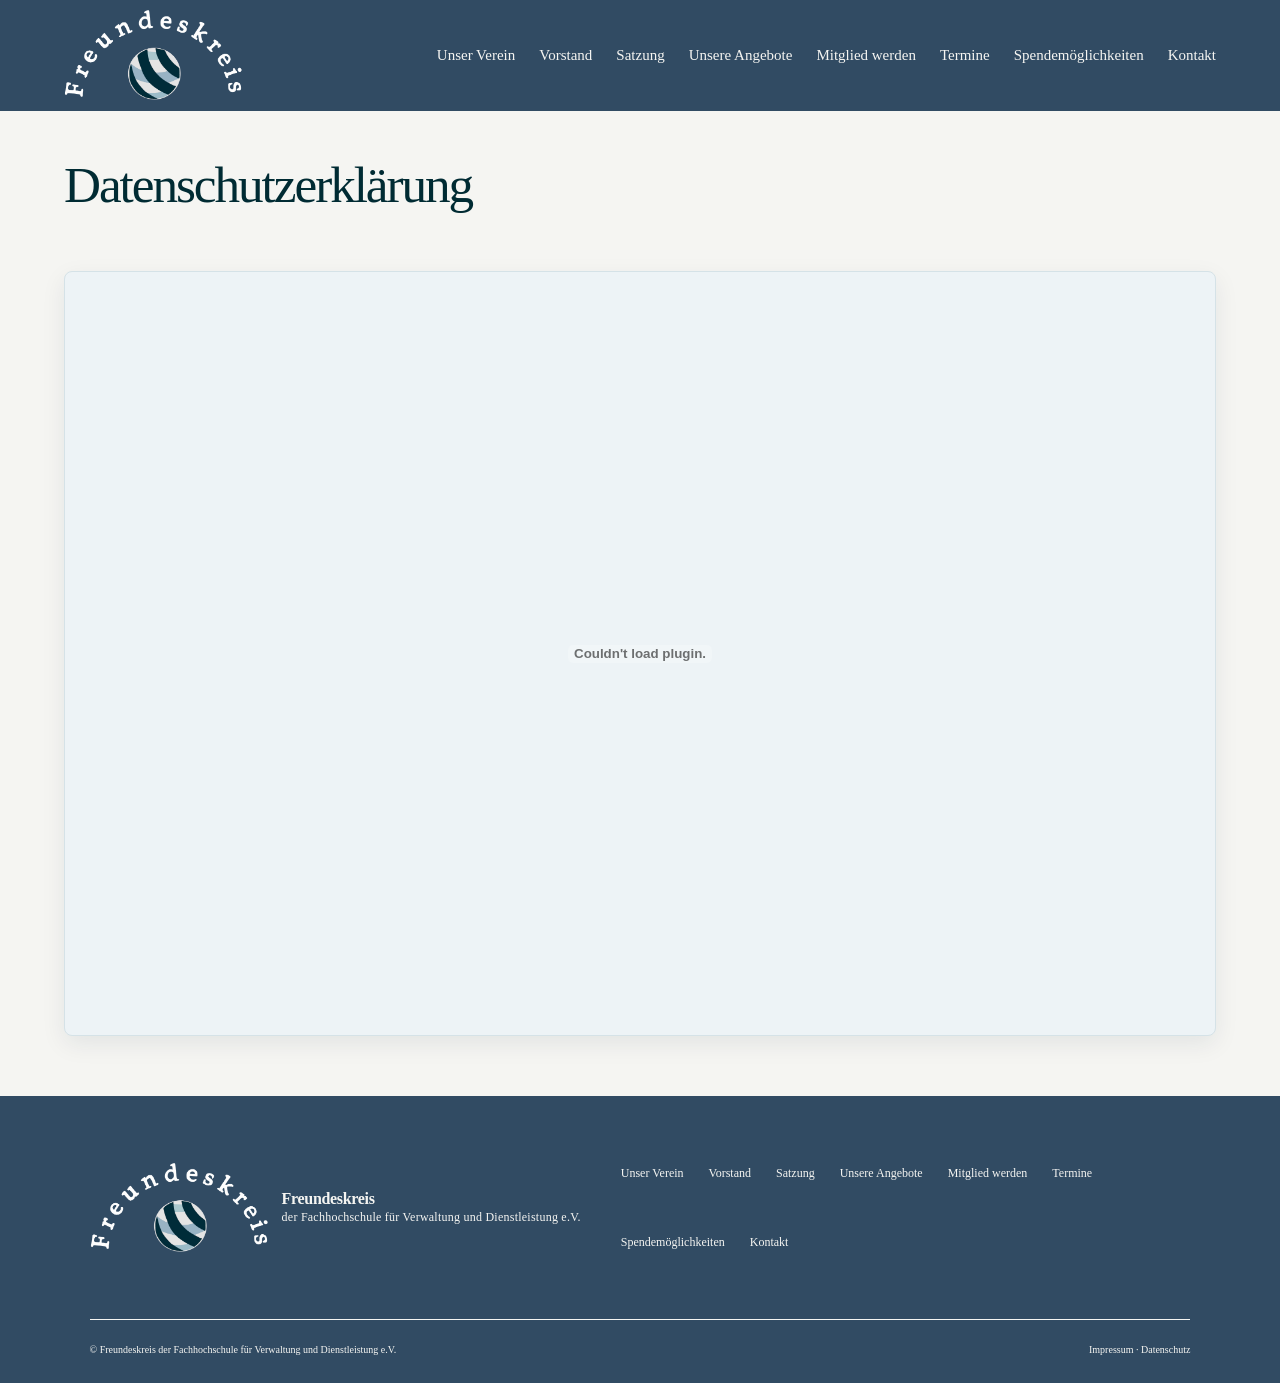
==== datenschutz.html @ eb2169b2 "Footer Links hinzugefügt" ====
<!doctype html>
<html lang="de">

<head>

  <meta charset="utf-8">

  <meta name="viewport" content="width=device-width, initial-scale=1">

  <meta
    name="description"
    content="Freundeskreis der Fachhochschule für Verwaltung und Dienstleistung e.V."
  >

  <title>
    Freundeskreis der Fachhochschule für Verwaltung und Dienstleistung e.V.
  </title>
 <link rel="stylesheet" href="style.css">
  <link rel="stylesheet" href="impressum und datenschutz.css">

</head>

<!-- =========================
       Buttons zurück an index.html test test tttest
  ========================== -->

<body>

  <!-- =========================
       SKIP-LINK
  ========================== -->

  <a class="skip-link" href="#start">
    Zum Inhalt springen
  </a>


  <!-- =========================
       HEADER
  ========================== -->

  <header class="site-header">

    <a
      class="brand"
      href="index.html"
      aria-label="Freundeskreis der Verwaltungsfachhochschule Altenholz – Startseite"
    >

      <img
        src="Logo.png"
        alt="Logo des Freundeskreises der Verwaltungsfachhochschule Altenholz"
      >

    </a>


    <button
      class="menu-toggle"
      id="menu-toggle"
      type="button"
      aria-label="Menü öffnen"
      aria-expanded="false"
      aria-controls="main-navigation"
    >
      ☰
    </button>


    <nav
      class="nav"
      id="main-navigation"
      aria-label="Hauptnavigation"
    >

      <a href="index.html#verein">
        Unser Verein
      </a>

      <a href="index.html#vorstand">
        Vorstand
      </a>

      <a href="index.html#satzung">
        Satzung
      </a>
      
	  <a href="index.html#angebot">
        Unsere Angebote
      </a>
      
      <a href="index.html#mitglied">
        Mitglied werden
      </a>
      
      <a href="index.html#Termine">
        Termine
      </a>
      
      <a href="index.html#spendemöglichkeiten">
        Spendemöglichkeiten
      </a>
      
      <a href="index.html#kontakt">
        Kontakt
      </a>
      
</nav>
  </header>
<main id="start" class="datenschutz, impressum">
<div class="datenschutz-seite, impressum-seite">
<h1>Datenschutzerklärung</h1>

<object 
class="pdf-anzeige" 
data="Datenschutzerklärung.pdf" 
type="application/pdf"
aria-label="Datenschutzerklärung als PDF"> 
</object>
</div>
 </main>
<!-- =========================
      FOOTER
 ========================== -->
 <footer>
   <div class="footer-top">
     <div class="brand footer-brand">
       <img
         src="Logo.png"
         alt="Logo des Freundeskreises"
       >
       <span>
         Freundeskreis<br> 
         <small>
           der Fachhochschule für Verwaltung und Dienstleistung e.V.
         </small>
       </span>
     </div>
     <nav
       class="footer-links"
       aria-label="Footer-Navigation"
     >
       <a href="index.html#verein">
       Unser Verein
     </a>
     <a href="index.html#vorstand">
       Vorstand
     </a>
     <a href="index.html#satzung">
       Satzung
     </a>
    
	  <a href="index.html#angebot">
       Unsere Angebote
     </a>
    
     <a href="index.html#mitglied">
       Mitglied werden
     </a>
    
     <a href="index.html#Termine">
       Termine
     </a>
    
     <a href="index.html#spendemöglichkeiten">
       Spendemöglichkeiten
     </a>
    
     <a href="index.html#kontakt">
       Kontakt
     </a>
    
     </nav>
   </div>
   <div class="footer-bottom">
     <span>
       © Freundeskreis der Fachhochschule für Verwaltung und Dienstleistung e.V.
     </span>
     <span>
       <a href="impressum.html">
         Impressum
       </a>
       ·
       <a href="datenschutz.html">
         Datenschutz
       </a>
     </span>
   </div>
 </footer>
---- style.css ----
@import url('https://fonts.googleapis.com/css2?family=DM+Sans:wght@400;500;600;700&family=Playfair+Display:ital,wght@0,500;0,600;1,500;1,600&display=swap');
:root {
 --ink: #002B33;
 --hover: #6788A1;
 --background: #F5F5F2;
 --special-background: #314B63;
}
/* =========================
  GRUNDLAGEN test
========================= */
* {
 box-sizing: border-box;
}
html {
 scroll-behavior: smooth;
 scroll-padding-top: 90px;
}
body {
 margin: 0;
 background: var(--paper);
 color: var(--ink);
 font-family: var(--sans);
 line-height: 1.6;
 overflow-x: hidden;
 max-width: 100%;
}
img {
 max-width: 100%;
 height: auto;
}
a {
 color: inherit;
 text-decoration: none;
}
button,
input,
select,
textarea {
 font: inherit;
}
/* =========================
  ACCESSIBILITY
========================= */
/* Skip-Link */
.skip-link {
 position: fixed;
 top: -100px;
 left: 20px;
 z-index: 9999;
 padding: 12px 18px;
 background: var(--ink);
 color: #fff;
 border-radius: 0 0 8px 8px;
 font-size: 14px;
 font-weight: 700;
 transition: top .2s ease;
}
.skip-link:focus {
 top: 0;
}
/* Unsichtbare Beschriftung */
.visually-hidden {
 position: absolute !important;
 width: 1px;
 height: 1px;
 padding: 0;
 margin: -1px;
 overflow: hidden;
 clip: rect(0, 0, 0, 0);
 white-space: nowrap;
 border: 0;
}
/* Tastatur-Fokus */
a:focus-visible,
button:focus-visible,
input:focus-visible,
select:focus-visible,
textarea:focus-visible {
 outline: 3px solid var(--blue);
 outline-offset: 4px;
}
/* Touch-Fl�chen */
button,
.nav a,
.nav-cta,
.footer-links a,
.satzung-link,
.protocol-link {
 -webkit-tap-highlight-color: transparent;
}
/* =========================
  HEADER / NAVIGATION
========================= */
.site-header {
 min-height: 86px;
 padding: 0 5vw;
 display: flex;
 align-items: center;
 justify-content: space-between;
 border-bottom: 1px solid var(--line);
 background:var(--special-background);
 backdrop-filter: blur(14px);
 position: sticky;
 top: 0;
 z-index: 100;
}
.brand {
 display: flex;
 gap: 12px;
 align-items: center;
 font-size: 16px;
 font-weight: 700;
 line-height: 1.05;
 letter-spacing: -.02em;
 flex-shrink: 0;
}
.brand small {
 font-size: 12px;
 font-weight: 500;
 letter-spacing: .02em;
}
.brand-mark {
 font-size: 24px;
 letter-spacing: -.08em;
 font-weight: 700;
}
.brand img {
 width: 180px;
 height: auto;
 display: block;
 padding: 5px 0px;
}
/* Navigation */
.nav {
 display: flex;
 gap: 24px;
 align-items: center;
 font-size: 15px;
}
.nav a:not(.nav-cta) {
 color:#F5F5F2;
 min-height: 44px;
 display: inline-flex;
 align-items: center;
}
.nav a:not(.nav-cta):hover,
.footer-links a:hover {
 color:var(--hover);
}
.nav-cta {
 color: var(--ink) !important;
 background: var(--light-blue);
 border: 1px solid var(--ink);
 padding: 12px 18px;
 border-radius: 999px;
 min-height: 44px;
 display: inline-flex;
 align-items: center;
 justify-content: center;
}
.nav-cta:hover {
 color: #fff !important;
 background: var(--ink);
}
/* Mobile Men� Button */
.menu-toggle {
 display: none;
 border: 1px solid transparent;
 background: transparent;
 font-size: 26px;
 line-height: 1;
 cursor: pointer;
 width: 48px;
 height: 48px;
 align-items: center;
 justify-content: center;
 color: var(--ink);
 border-radius: 8px;
}
.menu-toggle:hover {
 background: rgba(0, 43, 51, .06);
}
/* =========================
  HERO
========================= */
.hero {
 min-height: 390px;
 padding: 8vw 7vw 7vw;
 display: flex;
 grid-template-columns: 1.05fr .95fr;
 align-items: center;
 overflow: hidden;
 position: relative;
 background:var(--background);
}
.hero-copy {
 max-width: 780px;
}
.eyebrow,
.section-label {
 font-size: 18px;
 text-transform: uppercase;
 letter-spacing: .16em;
 font-weight: 700;
}
.eyebrow {
 color:var(--ink);
 margin-bottom: 28px;
}
.hero h1 {
 font-size: clamp(58px, 7vw, 104px);
 line-height: .94;
 letter-spacing: -.065em;
 margin: 0 0 32px;
}
.hero h1 em,
h2 em {
 font-family: var(--serif);
 font-weight: 500;
 letter-spacing: -.04em;
}
.hero-text {
 font-size: 18px;
 max-width: 580px;
 color:var(--ink);
}
.hero-actions {
 display: flex;
 gap: 28px;
 align-items: center;
 margin-top: 38px;
}
.button {
 display: inline-flex;
 align-items: center;
 justify-content: center;
 min-height: 48px;
 padding: 15px 23px;
 border-radius: 999px;
 font-size: 13px;
 font-weight: 700;
 transition:
   transform .2s ease,
   background-color .2s ease,
   color .2s ease;
}
.button:hover {
 transform: translateY(-2px);
}
.button-dark {
 background: var(--special-background);
 color: #F5F5F2;
}
.button-light {
 background: #F5F5F2;
 color: var(--special-background);
}
.button-outline {
 border: 1px solid var(--ink);
 margin-top: 18px;
}
.text-link {
 font-size: 13px;
 font-weight: 700;
 border-bottom: 1px solid var(--ink);
 padding-bottom: 3px;
}
.text-link span {
 margin-left: 8px;
}
/* =========================
  SECTIONS
========================= */
.section {
 padding: 50px 7vw;
}
.section-label {
 color:var(--ink);
 margin-bottom: 45px;
}
/* =========================
  Unser Verein
========================= */
.intro {
  background: var(--background);
  width: 100%;
}

.intro-grid,
.contact-grid {
  display: flex;
  width: 100%;
  gap: 9vw;
}

.intro h2,
.section-heading h2,
.feature h2,
.contact h2 {
  font-size: clamp(44px, 5.5vw, 78px);
  line-height: 1;
  margin: 0;
  width: 100%;
}

.large-copy {
  font-size: 18px;
  color: var(--ink);
  width: 100%;
  max-width: none; /* hebt die bisherige 800px-Begrenzung auf */
}

.large-copy p {
  margin-top: 0;
  margin-bottom: 24px;
  width: 100%;
  max-width: none;
}

.large-copy .text-link {
  display: flex;
  margin-top: 20px;
  color: var(--ink);
  width: 100%;
  max-width: none;
}
/* =========================
  SECTION HEADINGS
========================= */
.section-heading {
 display: flex;
 justify-content: space-between;
 align-items: end;
 margin-bottom: 30px;
}
.section-heading p {
 max-width: 640px;
 color: var(--muted);
 font-size: 15px;
}
/* =========================
  VORSTAND
========================= */

.vorstand {
 background:var(--background);
}
.vorstand-list {
 margin-top: 60px;
 border-top: 1px solid var(--line);
}
.vorstand-person {
 display: grid;
 grid-template-columns: 80px 1fr;
 align-items: center;
 padding: 25px 5px;
 border-bottom: 1px solid var(--line);
}
.vorstand-number {
 font-size: 11px;
 color: var(--ink);
 letter-spacing: .12em;
}
.vorstand-person h3 {
 margin: 0 0 4px;
 font-size: 23px;
 font-weight: 500;
}
.vorstand-person p {
 margin: 0;
 color: var(--ink);
 font-size: 14px;
}

/* =========================
  SATZUNG
========================= */
.verein-satzung {
 margin-top: 1px;
 display: flex;
 justify-content: space-between;
 align-items: center;
 gap: 20px;
}
.satzung-label {
 font-size: 10px;
 text-transform: uppercase;
 letter-spacing: .15em;
 color: var(--muted);
}
.satzung-text h3 {
 font-size: 28px;
 margin: 8px 0;
 letter-spacing: -.03em;
}
.satzung-text p {
 color: var(--ink);
 max-width: 750px;
 margin: 0;
 font-size: 14px;
}
.satzung-link {
 min-width: 180px;
 min-height: 48px;
 display: flex;
 justify-content: space-between;
 align-items: center;
 padding: 17px 20px;
 border: 1px solid var(--ink);
 border-radius: 999px;
 font-size: 13px;
 font-weight: 700;
 color: var(--background);
 background:var(--special-background);
 transition:
   background-color .25s ease,
   color .25s ease;
}
.satzung-link:hover {
 background: #F5F5F2;
 color: var(--ink);
}

/* =========================
  ANGEBOT
========================= */
.arrow {
	background:var(--background);
}

.arrow-list {
 margin-top: 30px;
}
.arrow-list p {
 display: flex;
 gap: 15px;
 margin: 0 0 16px;
 font-size: 17px;
 color: #4e5954;
}
.arrow-list p span {
 color: var(--ink);
 font-weight: 700;
}
.sub-list {
 margin-left: 35px;
}
.sub-list p {
 font-size: 15px;
 padding: 10px 5px;
 color: #65706b;
}
.circle-bullet {
 width: 8px;
 height: 8px;
 border: 1.5px solid var(--ink);
 border-radius: 50%;
 display: inline-block;
 flex-shrink: 0;
}
/* =========================
  MITGLIEDSCHAFT
========================= */
.membership {
 padding: 95px 7vw;
 flex-direction: column;
 align-items: flex-start;
 gap: 20px;
 background:var(--background);
}
.membership h2 {
 font-size: clamp(42px, 5vw, 70px);
 line-height: .98;
 letter-spacing: -.055em;
 margin-top: 12px 1px 16px;
}
.membership h2 em {
 font-family: var(--serif);
 margin-bottom: 30px;
}
.membership-link {
 min-width: 180px;
 min-height: 48px;
 max-width: 300px;
 max-height: 60px;
 display: flex;
 justify-content: space-between;
 align-items: center;
 padding: 17px 20px;
 border: 1px solid var(--ink);
 border-radius: 999px;
 font-size: 13px;
 font-weight: 700;
text-align: center;
display:table-cell;
vertical-align:middle;
 color: var(--background);
 background:var(--special-background);
 transition:
   background-color .25s ease,
   color .25s ease;
}
.membership-link:hover {
 background: #F5F5F2;
 color: var(--ink);
}
/* =========================
  Termine
========================= */
.termin{
 background:var(--background);
}
.verein-termine {
 margin-top: 30px;
 padding-top: 30px;
}
.termine-label {
 font-size: 10px;
 text-transform: uppercase;
 letter-spacing: .15em;
 background:var(--background);;
}
.termine-text h3 {
 font-size: 28px;
 margin: 8px 0;
 letter-spacing: -.03em;
}
.termine-text p {
 color: var(--muted);
 max-width: 550px;
 margin: 0;
 font-size: 14px;
}
/* PDF-Anzeige */
.pdf-anzeige {
  display: block;
  width: 100%;
  height: 85vh;
  min-height: 650px;
  max-height: 1100px;
  border: 1px solid #D5E2E7;
  border-radius: 8px;
  background-color: #EDF3F6;
  box-shadow: 0 8px 24px rgba(0, 43, 60, 0.08);
  box-sizing: border-box;
}
@media (max-width: 680px) {
  .pdf-anzeige {
    height: 75vh;
    min-height: 500px;
    max-height: 800px;
    border-radius: 5px;
  }
}
/* =========================
 Spendenm�glichkeit
========================= */
.spende {
 background:var(--background);
}
.spende-grid,
.spende-grid {
 display: grid;
 grid-template-columns: 1fr 1fr;
 gap: 9vw;
}
.spende h2,
.section-heading h2,
.feature h2,
.contact h2 {
 font-size: clamp(44px, 5.5vw, 78px);
 line-height: 1;
/* letter-spacing: -.055em; */
 margin: 0;
}
.large-copy {
 font-size: 18px;
 color: #4e5954;
 max-width: 600px;
}
.large-copy p {
 margin-top: 0;
 margin-bottom: 24px;
}
.large-copy .text-link {
 display: inline-block;
 margin-top: 20px;
 color: var(--ink);
}
/* =========================
  KONTAKT
========================= */
.contact {
 background:var(--background);
}
.contact-lead {
 color: var(--muted);
 max-width: 600px;
 font-size: 16px;
 margin-top: 30px;
}
.contact-details {
 border-top: 1px solid var(--line);
}
.contact-details > div {
 padding: 22px 0;
 border-bottom: 1px solid var(--line);
}
.contact-details span {
 display: block;
 font-size: 10px;
 text-transform: uppercase;
 letter-spacing: .15em;
 color: var(--muted);
 margin-bottom: 5px;
}
.contact-details a,
.contact-details p {
 font-size: 18px;
 margin: 0;
}
.contact-details a:hover {
 text-decoration: underline;
}
/* =========================
  IMPRESSUM
========================= */
.impressum {
 background:var(--background);
}
.impressum-content {
 max-width: 850px;
}
.impressum-content h2 {
 font-size: clamp(44px, 5vw, 70px);
 line-height: 1;
 letter-spacing: -.05em;
 margin: 0 0 60px;
}
.impressum-content h3 {
 font-size: 20px;
 margin: 40px 0 10px;
 color: var(--ink);
}
.impressum-content h4 {
 font-size: 17px;
 margin: 30px 0 10px;
 color: var(--ink);
}
.impressum-content p {
 color: var(--muted);
 font-size: 14px;
 line-height: 1.7;
 margin: 0 0 15px;
}
.impressum-content a {
 color: var(--ink);
 text-decoration: underline;
 text-underline-offset: 3px;
}
.impressum-content a:hover {
 opacity: .6;
}
/* =========================
  DATENSCHUTZ
========================= */
.datenschutz {
 background:var(--background);
}
.datenschutz-content {
 max-width: 850px;
 margin-top: 60px;
}
.datenschutz-content h3 {
 margin-top: 55px;
 margin-bottom: 20px;
 font-size: 25px;
 color: var(--ink);
}
.datenschutz-content h4 {
 margin-top: 30px;
 margin-bottom: 12px;
 font-size: 18px;
 color: var(--ink);
}
.datenschutz-content p {
 margin: 0 0 18px;
 color: var(--muted);
 font-size: 15px;
 line-height: 1.8;
}
.datenschutz-content ul {
 margin: 15px 0 25px;
 padding-left: 25px;
 color: var(--muted);
 line-height: 1.8;
}
.datenschutz-stand {
 font-size: 13px !important;
 color: var(--muted);
 border-bottom: 1px solid var(--line);
 padding-bottom: 25px;
}
.legal-page {
 min-height: 70vh;
 background: #fff;
}
.legal-content {
 max-width: 850px;
 margin-top: 60px;
}
.legal-content h2 {
 margin-top: 50px;
 margin-bottom: 20px;
 font-size: 26px;
 color: var(--ink);
}
.legal-content h3 {
 margin-top: 35px;
 margin-bottom: 12px;
 font-size: 19px;
 color: var(--ink);
}
.legal-content p {
 margin-bottom: 18px;
 color: var(--muted);
 font-size: 15px;
 line-height: 1.8;
}
.legal-content ul {
 margin-bottom: 25px;
 padding-left: 25px;
 color: var(--muted);
 line-height: 1.8;
}
.back-link {
 color: var(--ink);
 font-size: 14px;
 font-weight: 600;
}
.back-link:hover {
 opacity: .6;
}
/* =========================
  FOOTER
========================= */
footer {
 background:var(--special-background);
 color: var(--background);
 padding: 55px 7vw 25px;
}
.footer-top {
 display: flex;
 justify-content: space-between;
 gap: 40px;
 padding-bottom: 55px;
}
.footer-brand {
 color:var(--background);
}
.footer-brand img {
 width: 180px;
}
.footer-links {
 display: flex;
 gap: 25px;
 font-size: 12px;
 color:var(--background);
 flex-wrap: wrap;
}
.footer-links a {
 min-height: 44px;
 display: inline-flex;
 align-items: center;
}
.footer-bottom {
 border-top: 1px solid var(--background);
 padding-top: 22px;
 display: flex;
 justify-content: space-between;
 gap: 20px;
 color:var(--background);
 font-size: 10px;
}
.footer-bottom a:hover {
 color:var(--hover);
}
/* =========================
  TABLET
========================= */
@media (max-width: 1000px) {
 .nav {
   gap: 13px;
 }
 .nav a {
   font-size: 11px;
 }
 .hero {
   grid-template-columns: 1fr;
   padding-top: 70px;
 }
 .hero-copy {
   max-width: 760px;
 }
 .hero-art {
   height: 430px;
   margin-top: 10px;
 }
 .circle-one {
   right: 10%;
   width: 330px;
   height: 330px;
 }
 .circle-two {
   right: 16%;
   width: 280px;
   height: 280px;
 }
 .card-a {
   left: 5%;
 }
 .card-b {
   right: 3%;
   bottom: 50px;
 }
 .intro-grid,
 .contact-grid {
   grid-template-columns: 1fr;
   gap: 60px;
 }
 .section {
   padding: 85px 7vw;
 }
 .section-heading {
   display: block;
 }
 .section-heading p {
   margin-top: 25px;
 }
 .membership {
   display: block;
 }
 .membership .button {
   margin-top: 30px;
 }
}
/* =========================
  MOBILE
========================= */
@media (max-width: 680px) {
 html {
   scroll-padding-top: 75px;
 }
 body {
   font-size: 15px;
 }
 /* Header */
 .site-header {
   min-height: 72px;
   height: 72px;
   padding: 0 5vw;
 }
 .brand img {
   width: 145px;
 }
 .menu-toggle {
   display: inline-flex;
 }
 /*
    Mobile Navigation
 */
 .nav {
   display: none;
   position: absolute;
   top: 72px;
   left: 0;
   right: 0;
   padding: 18px 7vw 25px;
   background: var(--paper);
   border-bottom: 1px solid var(--line);
   box-shadow:
     0 15px 30px rgba(24, 35, 31, .08);
   flex-direction: column;
   align-items: stretch;
   gap: 4px;
 }
 .nav.open {
   display: flex;
 }
 .nav a:not(.nav-cta) {
   width: 100%;
   min-height: 48px;
   padding: 8px 0;
 }
 .nav-cta {
   width: 100%;
   margin-top: 8px;
 }
 /* Hero */
 .hero {
   min-height: auto;
   padding:
     70px 7vw
     65px;
   display: block;
 }
 .hero h1 {
   font-size: clamp(48px, 14vw, 66px);
   line-height: .95;
 }
 .hero-text {
   font-size: 16px;
 }
 .hero-actions {
   flex-direction: column;
   align-items: flex-start;
   gap: 20px;
 }
 .hero-art {
   height: 350px;
   margin-top: 40px;
 }
 .circle-one {
   width: 260px;
   height: 260px;
   right: 0;
 }
 .circle-two {
   width: 220px;
   height: 220px;
   right: 10%;
 }
 .art-card {
   width: 155px;
   padding: 17px;
 }
 .card-a {
   top: 65px;
   left: 0;
 }
 .card-b {
   bottom: 25px;
   right: 0;
 }
 /* Sections */
 .section {
   padding:
     75px 7vw;
 }
 .section-label {
   margin-bottom: 30px;
 }
 .intro h2,
 .section-heading h2,
 .contact h2 {
   font-size: clamp(40px, 12vw, 58px);
 }
 .large-copy {
   font-size: 16px;
 }
 .section-heading {
   margin-bottom: 40px;
 }
 /* Vorstand */
 .vorstand-list {
   margin-top: 40px;
 }
 .vorstand-person {
   grid-template-columns: 55px 1fr;
   padding: 22px 0;
 }
 .vorstand-person h3 {
   font-size: 19px;
 }
 /* Angebot */
 .arrow-list p {
   font-size: 15px;
   gap: 12px;
 }
 .sub-list {
   margin-left: 20px;
 }
 .sub-list p {
   font-size: 14px;
 }
 /* Satzung */
 .verein-satzung {
   display: block;
   margin-top: 50px;
 }
 .satzung-link {
   margin-top: 25px;
   width: 100%;
 }
 /* Mitgliedschaft */
 .membership {
   display: block;
   padding:
     70px 7vw;
 }
 .membership h2 {
   font-size: clamp(40px, 11vw, 58px);
 }
 .membership .button {
   margin-top: 30px;
   width: 100%;
 }
 /* Footer */
 footer {
   padding:
     45px 7vw 25px;
 }
 .footer-top,
 .footer-bottom {
   display: block;
 }
 .footer-brand img {
   width: 150px;
 }
 .footer-links {
   flex-wrap: wrap;
   margin-top: 30px;
   gap: 5px 20px;
 }
 .footer-bottom span + span {
   display: block;
   margin-top: 15px;
 }
}
/* =========================
  SEHR KLEINE HANDYS
========================= */
@media (max-width: 420px) {
 .site-header {
   padding: 0 4vw;
 }
 .brand img {
   width: 125px;
 }
 .hero {
   padding-left: 6vw;
   padding-right: 6vw;
 }
 .section {
   padding-left: 6vw;
   padding-right: 6vw;
 }
 .hero h1 {
   font-size: 47px;
 }
 .hero-art {
   height: 300px;
 }
 .circle-one {
   width: 220px;
   height: 220px;
 }
 .circle-two {
   width: 185px;
   height: 185px;
 }
 .art-card {
   width: 135px;
   padding: 14px;
   font-size: 11px;
 }
 .card-a {
   top: 45px;
 }
 .card-b {
   bottom: 10px;
 }
 .vorstand-person {
   grid-template-columns: 45px 1fr;
 }
 .vorstand-person h3 {
   font-size: 17px;
 }
}
/* =========================
  REDUZIERTE BEWEGUNG
  F�r Nutzer, die Animationen
  deaktiviert haben.
========================= */
@media (prefers-reduced-motion: reduce) {
 html {
   scroll-behavior: auto;
 }
 *,
 *::before,
 *::after {
   animation-duration: .01ms !important;
   animation-iteration-count: 1 !important;
   transition-duration: .01ms !important;
   scroll-behavior: auto !important;
 }
 .reveal {
   opacity: 1;
   transform: none;
 }
}
---- impressum und datenschutz.css ----
@import url('https://fonts.googleapis.com/css2?family=DM+Sans:wght@400;500;600;700&family=Playfair+Display:ital,wght@0,500;0,600;1,500;1,600&display=swap');
:root {
 --ink: #002B33;
 --hover: #6788A1;
 --background: #F5F5F2;
 --special-background: #314B63;
}
 /* =========================
   DATENSCHUTZ- UND IMPRESSUMSEITE
========================= */
.datenschutz,
.impressum{
  background: var(--background);
}
.datenschutz-seite,
.impressum-seite {
  width: 90%;
  max-width: 1200px;
  margin: 0 auto;
  padding: 45px 0 60px;
}

/* Überschrift */

.datenschutz-seite h1,
.impressum-seite h1 {
  color:var(--ink);
  font-size: clamp(2.2rem, 4vw, 3.2rem);
  font-weight:500;
  line-height: 1.15;
  letter-spacing: -0.04em;
  margin: 0 0 35px;
  padding-bottom: 22px;
  position: relative;
}

/* PDF-Anzeige */

.pdf-anzeige {
  display: block;
  width: 100%;
  height: 85vh;
  min-height: 650px;
  max-height: 1100px;
  border: 1px solid #D5E2E7;
  border-radius: 8px;
  background-color: #EDF3F6;
  box-shadow: 0 8px 24px rgba(0, 43, 60, 0.08);
  box-sizing: border-box;
}

/* Smartphone */

@media (max-width: 680px) {
  .datenschutz-seite,
  .impressum-seite {
    width: 92%;
    padding: 35px 0 45px;
  }

  .datenschutz-seite h1,
  .impressum-seite h1 {
    font-size: 2rem;
    margin-bottom: 25px;
    padding-bottom: 18px;
  }

  .pdf-anzeige {
    height: 75vh;
    min-height: 500px;
    max-height: 800px;
    border-radius: 5px;
  }
}
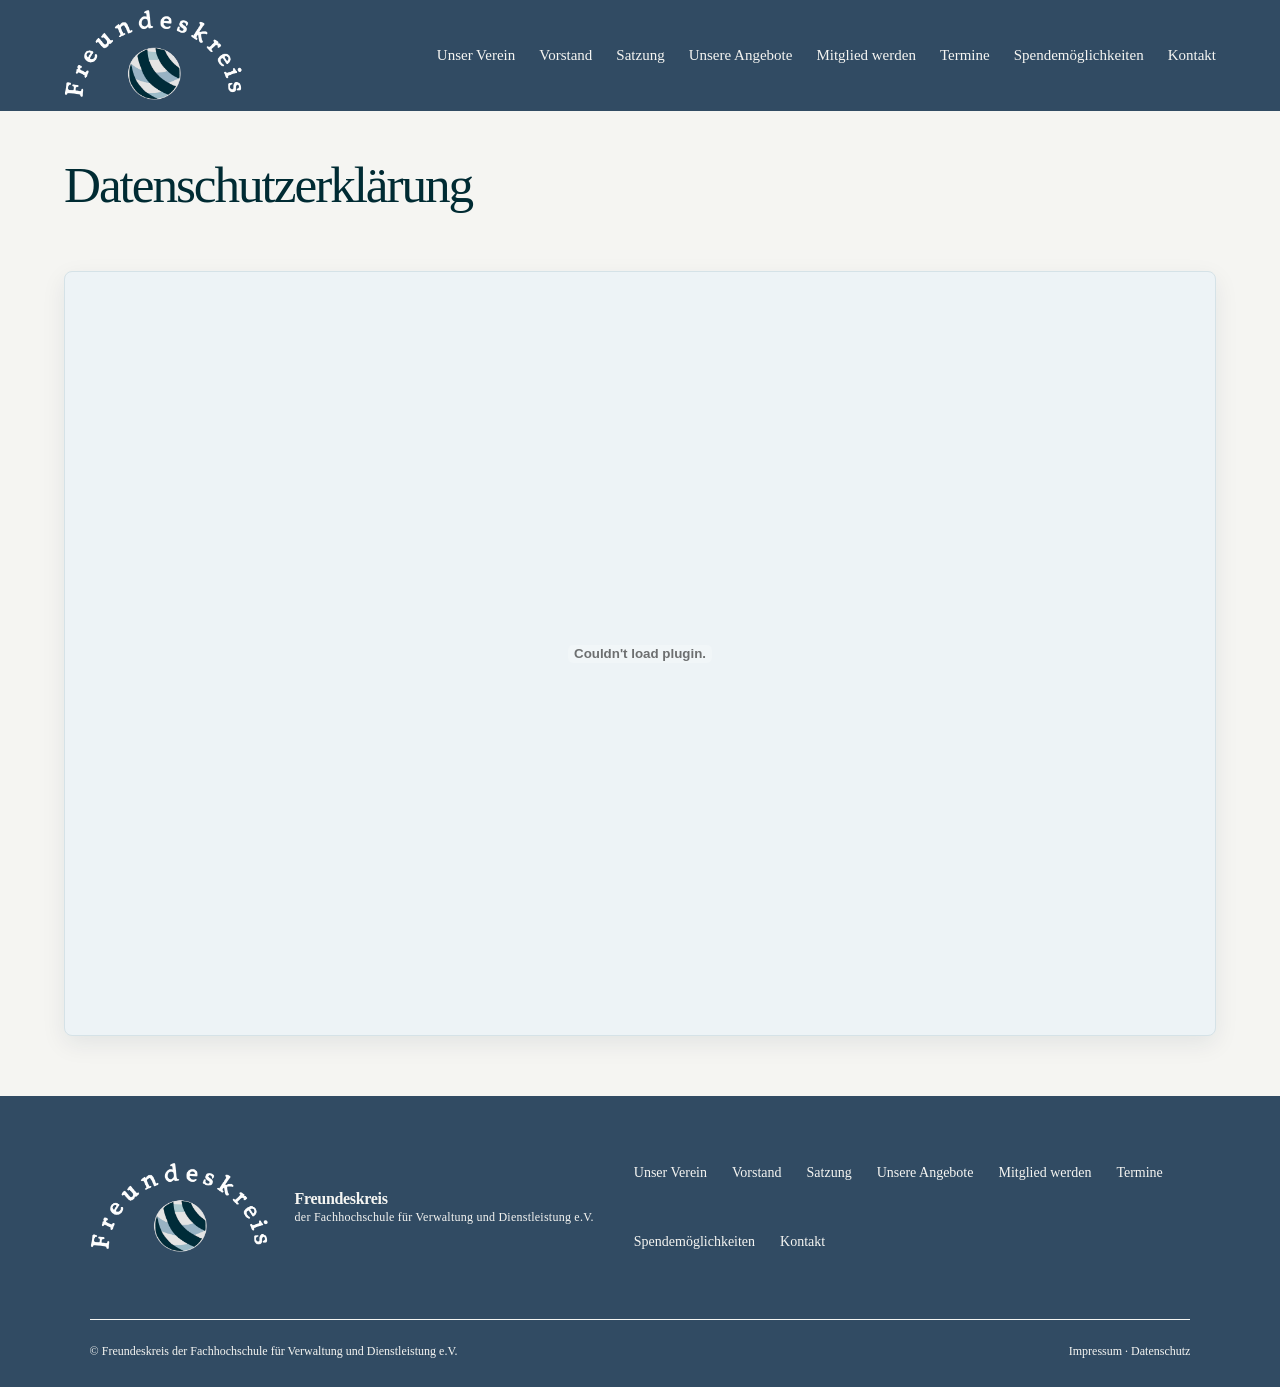
==== commit 15336043: "datenschutz schön gemacht" ====
--- a/datenschutz.html
+++ b/datenschutz.html
@@ -21,7 +21,7 @@
 </head>
 
 <!-- =========================
-       Buttons zurück an index.html test test tttest
+       Buttons zurück an index.html
   ========================== -->
 
 <body>
--- a/style.css
+++ b/style.css
@@ -79,7 +79,7 @@
  outline: 3px solid var(--blue);
  outline-offset: 4px;
 }
-/* Touch-Fl�chen */
+/* Touch-Flï¿½chen */
 button,
 .nav a,
 .nav-cta,
@@ -162,7 +162,7 @@
  color: #fff !important;
  background: var(--ink);
 }
-/* Mobile Men� Button */
+/* Mobile Menï¿½ Button */
 .menu-toggle {
  display: none;
  border: 1px solid transparent;
@@ -284,6 +284,7 @@
 .intro {
   background: var(--background);
   width: 100%;
+  padding-top: 30px;
 }
 
 .intro-grid,
@@ -297,9 +298,9 @@
 .section-heading h2,
 .feature h2,
 .contact h2 {
-  font-size: clamp(44px, 5.5vw, 78px);
+  font-size: clamp(44px, 5.5vw, 50px);
   line-height: 1;
-  margin: 0;
+  margin: 0 0 20px 0;
   width: 100%;
 }
 
@@ -312,14 +313,14 @@
 
 .large-copy p {
   margin-top: 0;
-  margin-bottom: 24px;
+  margin-bottom: 18px;
   width: 100%;
   max-width: none;
 }
 
 .large-copy .text-link {
   display: flex;
-  margin-top: 20px;
+  margin-top: 18px;
   color: var(--ink);
   width: 100%;
   max-width: none;
@@ -336,7 +337,7 @@
 .section-heading p {
  max-width: 640px;
  color: var(--muted);
- font-size: 15px;
+ font-size: 18px;
 }
 /* =========================
   VORSTAND
@@ -344,10 +345,17 @@
 
 .vorstand {
  background:var(--background);
+  padding-top: 30px;
 }
 .vorstand-list {
  margin-top: 60px;
  border-top: 1px solid var(--line);
+}
+.vorstand-einleitung {
+ color: var(--ink);
+ max-width: 750px;
+ margin: 0;
+ font-size: 18px;
 }
 .vorstand-person {
  display: grid;
@@ -383,7 +391,7 @@
  gap: 20px;
 }
 .satzung-label {
- font-size: 10px;
+ font-size: 18px;
  text-transform: uppercase;
  letter-spacing: .15em;
  color: var(--muted);
@@ -397,7 +405,7 @@
  color: var(--ink);
  max-width: 750px;
  margin: 0;
- font-size: 14px;
+ font-size: 18px;
 }
 .satzung-link {
  min-width: 180px;
@@ -425,7 +433,7 @@
   ANGEBOT
 ========================= */
 .arrow {
-	background:var(--background);
+    background:var(--background);
 }
 
 .arrow-list {
@@ -462,21 +470,21 @@
   MITGLIEDSCHAFT
 ========================= */
 .membership {
- padding: 95px 7vw;
+ padding: 80px 7vw;
+padding-top: 30px;
  flex-direction: column;
  align-items: flex-start;
- gap: 20px;
  background:var(--background);
 }
 .membership h2 {
- font-size: clamp(42px, 5vw, 70px);
+ font-size: clamp(42px, 5vw, 50px);
  line-height: .98;
  letter-spacing: -.055em;
- margin-top: 12px 1px 16px;
+ margin: 0 0 20px 0;
 }
 .membership h2 em {
  font-family: var(--serif);
- margin-bottom: 30px;
+ margin-bottom: 10px;
 }
 .membership-link {
  min-width: 180px;
@@ -553,7 +561,7 @@
   }
 }
 /* =========================
- Spendenm�glichkeit
+ Spendenmï¿½glichkeit
 ========================= */
 .spende {
  background:var(--background);
@@ -568,7 +576,7 @@
 .section-heading h2,
 .feature h2,
 .contact h2 {
- font-size: clamp(44px, 5.5vw, 78px);
+ font-size: clamp(44px, 5.5vw, 50px);
  line-height: 1;
 /* letter-spacing: -.055em; */
  margin: 0;
@@ -592,11 +600,13 @@
 ========================= */
 .contact {
  background:var(--background);
+ padding-top: 30px;
+ 
 }
 .contact-lead {
  color: var(--muted);
  max-width: 600px;
- font-size: 16px;
+ font-size: 18px;
  margin-top: 30px;
 }
 .contact-details {
@@ -764,7 +774,7 @@
 .footer-links {
  display: flex;
  gap: 25px;
- font-size: 12px;
+ font-size: 14px;
  color:var(--background);
  flex-wrap: wrap;
 }
@@ -780,7 +790,13 @@
  justify-content: space-between;
  gap: 20px;
  color:var(--background);
- font-size: 10px;
+ font-size: 12px;
+}
+.footer-brand {
+  color: var(--background);
+  display: flex;
+  align-items: center;
+  gap: 25px;
 }
 .footer-bottom a:hover {
  color:var(--hover);
@@ -956,7 +972,7 @@
    font-size: clamp(40px, 12vw, 58px);
  }
  .large-copy {
-   font-size: 16px;
+   font-size: 1large-copypx;
  }
  .section-heading {
    margin-bottom: 40px;
@@ -1079,7 +1095,7 @@
 }
 /* =========================
   REDUZIERTE BEWEGUNG
-  F�r Nutzer, die Animationen
+  Fï¿½r Nutzer, die Animationen
   deaktiviert haben.
 ========================= */
 @media (prefers-reduced-motion: reduce) {
@@ -1098,4 +1114,47 @@
    opacity: 1;
    transform: none;
  }
-}+}
+
+/* Nur Bildanordnung und responsive Darstellung – bestehendes Design bleibt erhalten. */
+.text-image-row {display:grid;grid-template-columns:minmax(0,1.2fr) minmax(240px,.8fr);align-items:center;gap:clamp(20px,4vw,56px);margin:20px 0 42px;}
+.text-image-row > .large-copy {min-width:0;width:100%;max-width:none;}
+.image-placeholder {margin:0;min-width:0;}
+.image-placeholder img {display:block;width:100%;height:auto;aspect-ratio:4/3;object-fit:cover;border-radius:18px;}
+@media (max-width: 1100px) {
+ .menu-toggle {display:inline-flex;color:var(--background);}
+ .site-header {position:sticky;}
+ .nav {display:none;position:absolute;top:100%;left:0;right:0;background:var(--special-background);padding:12px 5vw 22px;flex-direction:column;align-items:stretch;gap:0;max-height:calc(100dvh - 72px);overflow-y:auto;box-shadow:0 12px 20px rgba(0,0,0,.15);}
+ .nav.open {display:flex;}
+ .nav a:not(.nav-cta) {font-size:16px;min-height:48px;padding:10px 6px;color:var(--background);}
+ .text-image-row {grid-template-columns:minmax(0,1fr) minmax(210px,.8fr);}
+}
+@media (max-width: 760px) {
+ html {scroll-padding-top:80px;}
+ .site-header {height:72px;min-height:72px;}
+ .hero {padding:50px 6vw;min-height:0;}
+ .hero-actions {flex-wrap:wrap;gap:16px;}
+ .section {padding:48px 6vw;}
+ .membership {padding:48px 6vw;}
+ .section-label {font-size:14px;letter-spacing:.1em;margin-bottom:24px;}
+ .intro h2,.section-heading h2,.contact h2,.spende h2,.membership h2 {font-size:clamp(32px,8.5vw,48px);overflow-wrap:anywhere;}
+ .large-copy {font-size:16px;line-height:1.65;}
+ .text-image-row {grid-template-columns:minmax(0,1fr);gap:16px;margin:12px 0 34px;}
+ .image-placeholder img {aspect-ratio:4/3;}
+ .spende-grid {grid-template-columns:minmax(0,1fr);}
+ .verein-satzung {display:flex;flex-direction:column;align-items:stretch;gap:18px;margin-top:0;}
+ .satzung-link {width:100%;margin-top:0;}
+ .membership-link {display:flex;width:100%;max-width:300px;max-height:none;}
+ .footer-top {display:flex;flex-direction:column;gap:18px;}
+ .footer-bottom {display:flex;flex-direction:column;gap:12px;}
+ .footer-links {gap:4px 16px;}
+ .contact-lead {overflow-wrap:anywhere;}
+ .vorstand-person {grid-template-columns:42px minmax(0,1fr);}
+ .kalender-anzeige {max-width:100%;width:100%;}
+}
+@media (max-width:420px) {
+ .hero,.section,.membership {padding-left:5vw;padding-right:5vw;}
+ .hero-actions {align-items:stretch;}
+ .hero-actions .button {width:100%;}
+ .footer-brand {flex-wrap:wrap;}
+}
--- a/impressum und datenschutz.css
+++ b/impressum und datenschutz.css
@@ -71,4 +71,52 @@
     max-height: 800px;
     border-radius: 5px;
   }
+  
+  footer {
+ background:var(--special-background);
+ color: var(--background);
+ padding: 55px 7vw 25px;
 }
+.footer-top {
+ display: flex;
+ justify-content: space-between;
+ gap: 40px;
+ padding-bottom: 55px;
+}
+.footer-brand {
+ color:var(--background);
+}
+.footer-brand img {
+ width: 180px;
+}
+.footer-links {
+ display: flex;
+ gap: 25px;
+ font-size: 14px;
+ color:var(--background);
+ flex-wrap: wrap;
+}
+.footer-links a {
+ min-height: 44px;
+ display: inline-flex;
+ align-items: center;
+}
+.footer-bottom {
+ border-top: 1px solid var(--background);
+ padding-top: 22px;
+ display: flex;
+ justify-content: space-between;
+ gap: 20px;
+ color:var(--background);
+ font-size: 12px;
+}
+.footer-brand {
+  color: var(--background);
+  display: flex;
+  align-items: center;
+  gap: 25px;
+}
+.footer-bottom a:hover {
+ color:var(--hover);
+}
+}
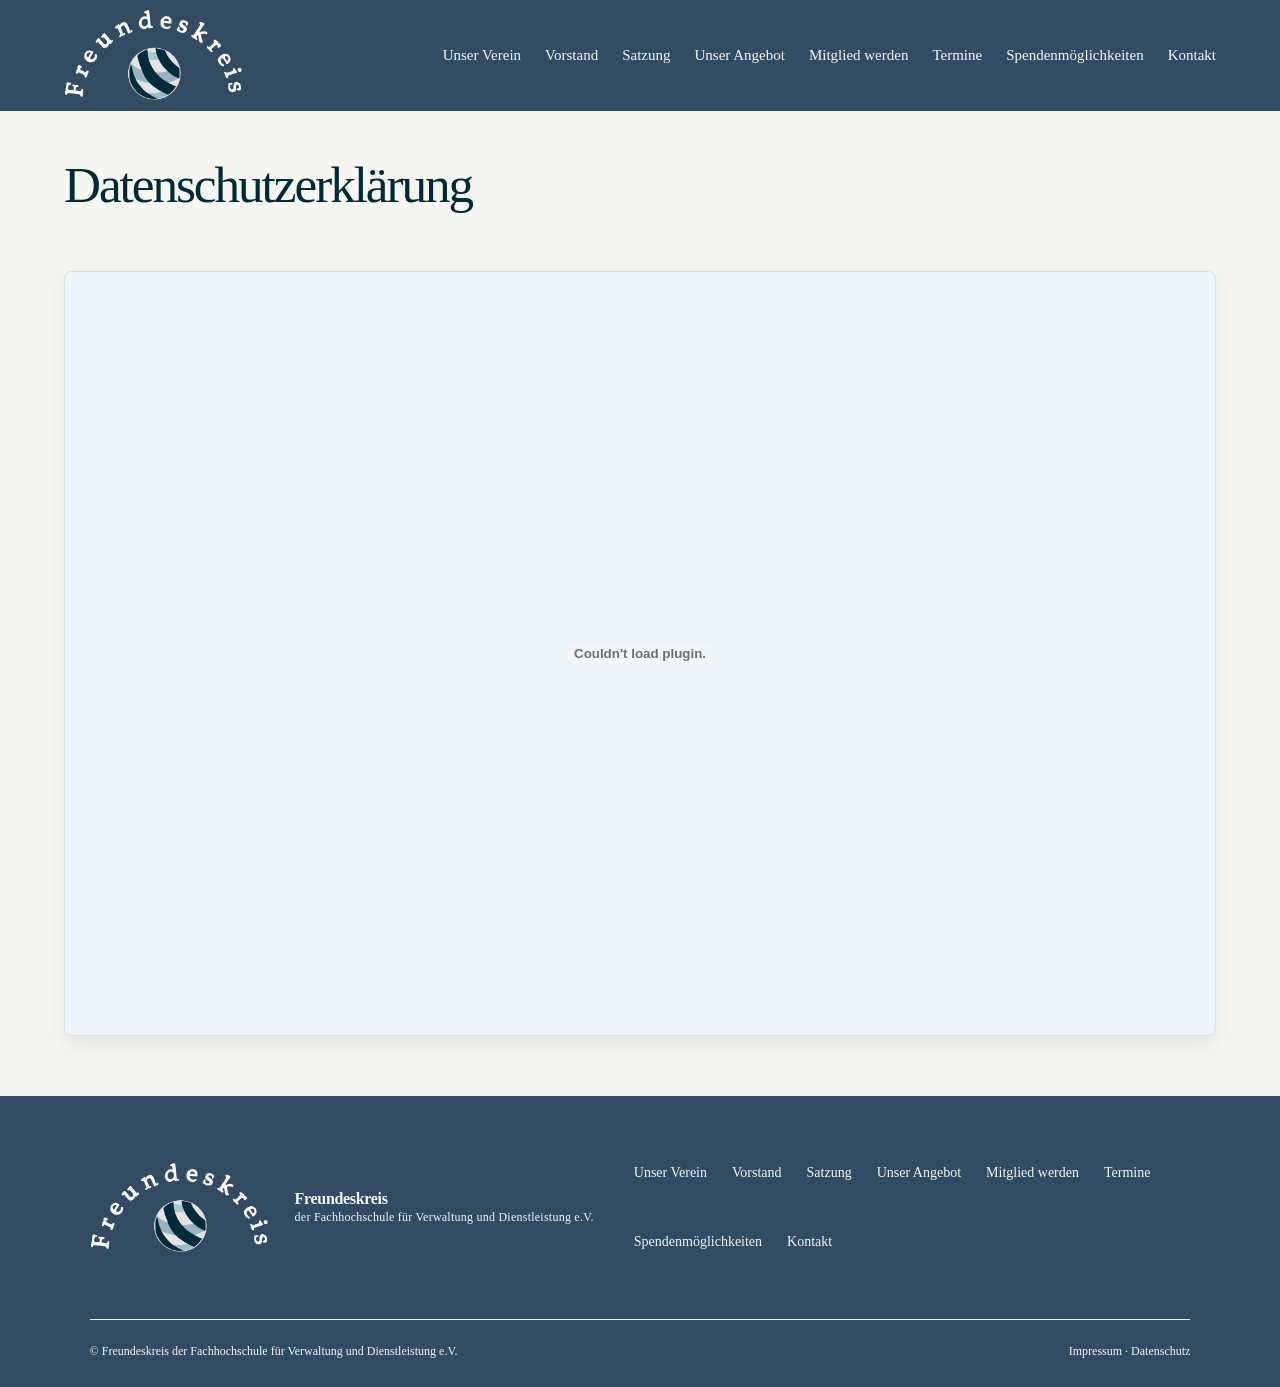
==== commit cd776740: "Excel raus; Impressum und Datenschutz Links angepasst; Rechtschreibfehler" ====
--- a/datenschutz.html
+++ b/datenschutz.html
@@ -48,7 +48,7 @@
     >
 
       <img
-        src="Logo.png"
+        src="Bilder/Logo.png"
         alt="Logo des Freundeskreises der Verwaltungsfachhochschule Altenholz"
       >
 
@@ -86,7 +86,7 @@
       </a>
       
 	  <a href="index.html#angebot">
-        Unsere Angebote
+        Unser Angebot
       </a>
       
       <a href="index.html#mitglied">
@@ -97,8 +97,8 @@
         Termine
       </a>
       
-      <a href="index.html#spendemöglichkeiten">
-        Spendemöglichkeiten
+      <a href="index.html#spendenmöglichkeiten">
+        Spendenmöglichkeiten
       </a>
       
       <a href="index.html#kontakt">
@@ -126,7 +126,7 @@
    <div class="footer-top">
      <div class="brand footer-brand">
        <img
-         src="Logo.png"
+         src="Bilder/Logo.png"
          alt="Logo des Freundeskreises"
        >
        <span>
@@ -140,36 +140,37 @@
        class="footer-links"
        aria-label="Footer-Navigation"
      >
-       <a href="index.html#verein">
-       Unser Verein
-     </a>
-     <a href="index.html#vorstand">
-       Vorstand
-     </a>
-     <a href="index.html#satzung">
-       Satzung
-     </a>
-    
+      <a href="index.html#verein">
+        Unser Verein
+      </a>
+
+      <a href="index.html#vorstand">
+        Vorstand
+      </a>
+
+      <a href="index.html#satzung">
+        Satzung
+      </a>
+      
 	  <a href="index.html#angebot">
-       Unsere Angebote
-     </a>
-    
-     <a href="index.html#mitglied">
-       Mitglied werden
-     </a>
-    
-     <a href="index.html#Termine">
-       Termine
-     </a>
-    
-     <a href="index.html#spendemöglichkeiten">
-       Spendemöglichkeiten
-     </a>
-    
-     <a href="index.html#kontakt">
-       Kontakt
-     </a>
-    
+        Unser Angebot
+      </a>
+      
+      <a href="index.html#mitglied">
+        Mitglied werden
+      </a>
+      
+      <a href="index.html#Termine">
+        Termine
+      </a>
+      
+      <a href="index.html#spendenmöglichkeiten">
+        Spendenmöglichkeiten
+      </a>
+      
+      <a href="index.html#kontakt">
+        Kontakt
+      </a>
      </nav>
    </div>
    <div class="footer-bottom">
